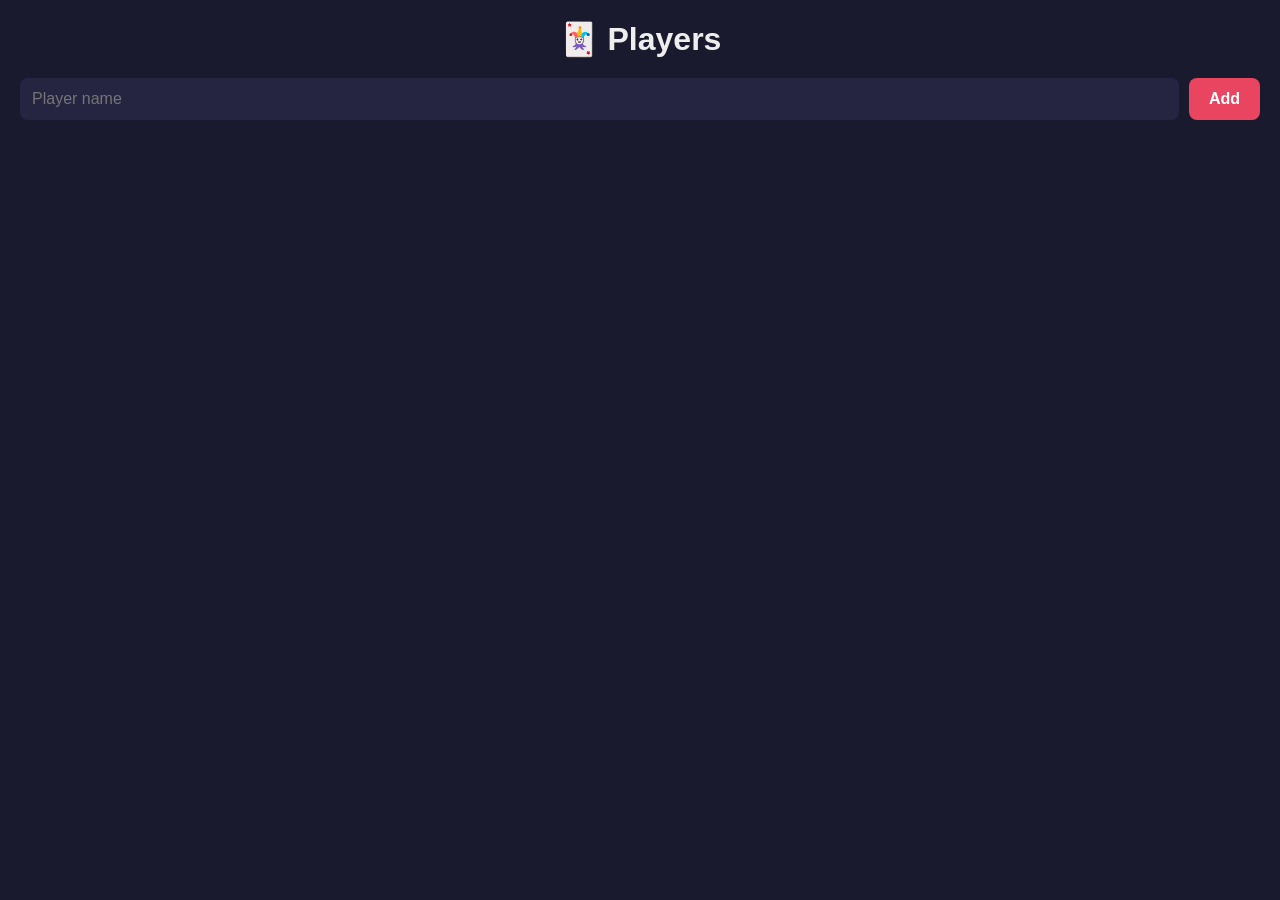
==== templates/players.html @ a3e2fd1c "Legends Poker" ====
<!DOCTYPE html>
<html lang="en">
<head>
    <meta charset="UTF-8">
    <meta name="viewport" content="width=device-width, initial-scale=1.0, user-scalable=no">
    <meta name="apple-mobile-web-app-capable" content="yes">
    <title>Players</title>
    <style>
        * { box-sizing: border-box; margin: 0; padding: 0; }
        body { font-family: -apple-system, BlinkMacSystemFont, sans-serif; background: #1a1a2e; color: #eee; padding: 20px; }
        h1 { text-align: center; margin-bottom: 20px; }
        .add-player { display: flex; gap: 10px; margin-bottom: 20px; }
        input { flex: 1; padding: 12px; border-radius: 8px; border: none; background: #252542; color: #fff; font-size: 16px; }
        button { padding: 12px 20px; border-radius: 8px; border: none; background: #e94560; color: #fff; font-size: 16px; font-weight: 600; }
        .player-list { display: flex; flex-direction: column; gap: 10px; }
        .player-card { background: #252542; padding: 16px; border-radius: 10px; display: flex; justify-content: space-between; align-items: center; }
        .player-name { font-size: 18px; font-weight: 600; }
        .empty { text-align: center; color: #888; margin-top: 40px; }
    </style>
</head>
<body>
    <h1>🃏 Players</h1>
    <div class="add-player">
        <input type="text" id="new-player" placeholder="Player name">
        <button onclick="addPlayer()">Add</button>
    </div>
    <div class="player-list" id="player-list"></div>
    <script>
        let players = [];
        
        async function loadPlayers() {
            const res = await fetch('/api/players');
            players = await res.json();
            render();
        }
        
        function render() {
            const list = document.getElementById('player-list');
            if (players.length === 0) {
                list.innerHTML = '<p class="empty">No players yet. Add one above!</p>';
                return;
            }
            list.innerHTML = players.map(p => `
                <div class="player-card">
                    <span class="player-name">${p.name}</span>
                </div>
            `).join('');
        }
        
        async function addPlayer() {
            const input = document.getElementById('new-player');
            const name = input.value.trim();
            if (!name) return;
            
            await fetch('/api/players', {
                method: 'POST',
                headers: {'Content-Type': 'application/json'},
                body: JSON.stringify({name})
            });
            
            input.value = '';
            loadPlayers();
        }
        
        document.getElementById('new-player').addEventListener('keypress', e => {
            if (e.key === 'Enter') addPlayer();
        });
        
        loadPlayers();
    </script>
</body>
</html>
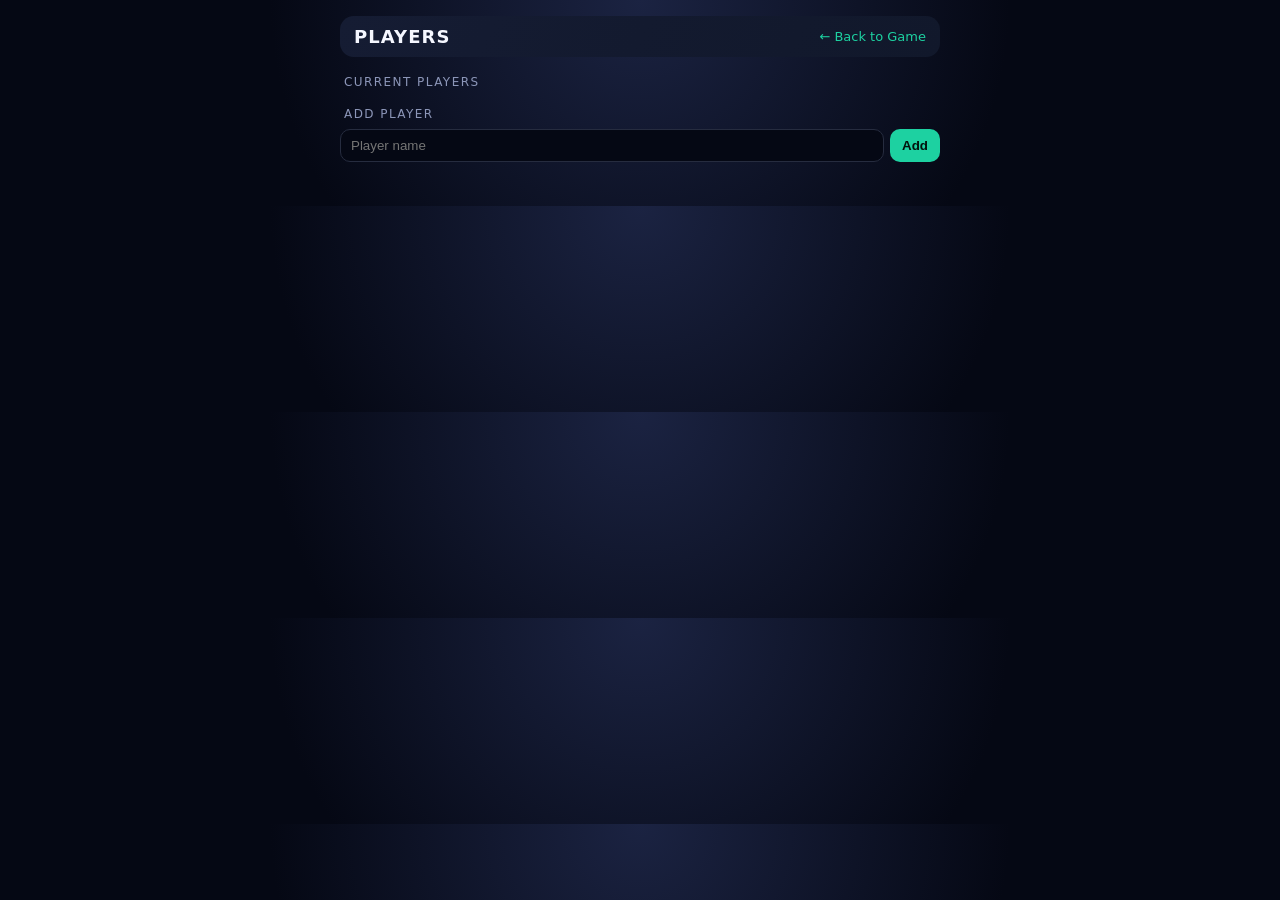
==== commit 5add2218: "Legends Poker" ====
--- a/templates/players.html
+++ b/templates/players.html
@@ -1,72 +1,206 @@
 <!DOCTYPE html>
 <html lang="en">
 <head>
-    <meta charset="UTF-8">
-    <meta name="viewport" content="width=device-width, initial-scale=1.0, user-scalable=no">
-    <meta name="apple-mobile-web-app-capable" content="yes">
-    <title>Players</title>
-    <style>
-        * { box-sizing: border-box; margin: 0; padding: 0; }
-        body { font-family: -apple-system, BlinkMacSystemFont, sans-serif; background: #1a1a2e; color: #eee; padding: 20px; }
-        h1 { text-align: center; margin-bottom: 20px; }
-        .add-player { display: flex; gap: 10px; margin-bottom: 20px; }
-        input { flex: 1; padding: 12px; border-radius: 8px; border: none; background: #252542; color: #fff; font-size: 16px; }
-        button { padding: 12px 20px; border-radius: 8px; border: none; background: #e94560; color: #fff; font-size: 16px; font-weight: 600; }
-        .player-list { display: flex; flex-direction: column; gap: 10px; }
-        .player-card { background: #252542; padding: 16px; border-radius: 10px; display: flex; justify-content: space-between; align-items: center; }
-        .player-name { font-size: 18px; font-weight: 600; }
-        .empty { text-align: center; color: #888; margin-top: 40px; }
-    </style>
+  <meta charset="UTF-8" />
+  <title>Legends Poker · Players</title>
+  <meta name="viewport" content="width=device-width, initial-scale=1" />
+  <style>
+    :root {
+      --bg: #050814;
+      --bg-elevated: #101628;
+      --accent: #1dd1a1;
+      --danger: #ff6b6b;
+      --text: #f5f7ff;
+      --text-muted: #8c96b8;
+      --border-subtle: #262c3f;
+      --radius-lg: 14px;
+      --radius-md: 10px;
+      --font-main: system-ui, -apple-system, BlinkMacSystemFont, "SF Pro Text",
+        "Segoe UI", sans-serif;
+    }
+
+    body {
+      margin: 0;
+      font-family: var(--font-main);
+      background: radial-gradient(circle at top, #1b2342 0, #050814 55%);
+      color: var(--text);
+    }
+
+    .app-shell {
+      max-width: 600px;
+      margin: 0 auto;
+      padding: 16px 12px 40px;
+    }
+
+    .app-header {
+      display: flex;
+      justify-content: space-between;
+      align-items: center;
+      padding: 10px 14px;
+      margin-bottom: 10px;
+      border-radius: var(--radius-lg);
+      background: linear-gradient(120deg, #151c33, #11182b);
+    }
+
+    .app-title-line {
+      font-size: 18px;
+      font-weight: 700;
+      letter-spacing: 0.06em;
+      text-transform: uppercase;
+    }
+
+    .back-link {
+      font-size: 13px;
+      color: var(--accent);
+      cursor: pointer;
+    }
+
+    .section-header {
+      margin: 18px 4px 8px;
+      font-size: 12px;
+      text-transform: uppercase;
+      letter-spacing: 0.12em;
+      color: var(--text-muted);
+    }
+
+    .player-row {
+      display: flex;
+      justify-content: space-between;
+      align-items: center;
+      padding: 8px 10px;
+      margin-bottom: 6px;
+      border-radius: var(--radius-md);
+      background: var(--bg-elevated);
+      border: 1px solid var(--border-subtle);
+      font-size: 13px;
+    }
+
+    .player-name {
+      font-weight: 500;
+    }
+
+    .player-delete {
+      font-size: 12px;
+      color: var(--danger);
+      cursor: pointer;
+    }
+
+    .add-form {
+      display: flex;
+      gap: 6px;
+      margin-top: 8px;
+    }
+
+    .add-input {
+      flex: 1;
+      padding: 8px 10px;
+      border-radius: var(--radius-md);
+      border: 1px solid var(--border-subtle);
+      background: #050814;
+      color: var(--text);
+    }
+
+    .add-btn {
+      padding: 8px 12px;
+      border-radius: var(--radius-md);
+      border: none;
+      background: var(--accent);
+      color: #02120c;
+      font-weight: 600;
+      cursor: pointer;
+    }
+
+    .error {
+      margin-top: 4px;
+      font-size: 12px;
+      color: var(--danger);
+    }
+  </style>
 </head>
 <body>
-    <h1>🃏 Players</h1>
-    <div class="add-player">
-        <input type="text" id="new-player" placeholder="Player name">
-        <button onclick="addPlayer()">Add</button>
+  <div class="app-shell">
+    <header class="app-header">
+      <div class="app-title-line">Players</div>
+      <div class="back-link" onclick="goBack()">← Back to Game</div>
+    </header>
+
+    <div class="section-header">Current players</div>
+    <div id="players-list"></div>
+
+    <div class="section-header">Add player</div>
+    <div class="add-form">
+      <input
+        id="player-name-input"
+        class="add-input"
+        type="text"
+        placeholder="Player name"
+      />
+      <button class="add-btn" onclick="addPlayer()">Add</button>
     </div>
-    <div class="player-list" id="player-list"></div>
-    <script>
-        let players = [];
-        
-        async function loadPlayers() {
-            const res = await fetch('/api/players');
-            players = await res.json();
-            render();
-        }
-        
-        function render() {
-            const list = document.getElementById('player-list');
-            if (players.length === 0) {
-                list.innerHTML = '<p class="empty">No players yet. Add one above!</p>';
-                return;
-            }
-            list.innerHTML = players.map(p => `
-                <div class="player-card">
-                    <span class="player-name">${p.name}</span>
-                </div>
-            `).join('');
-        }
-        
-        async function addPlayer() {
-            const input = document.getElementById('new-player');
-            const name = input.value.trim();
-            if (!name) return;
-            
-            await fetch('/api/players', {
-                method: 'POST',
-                headers: {'Content-Type': 'application/json'},
-                body: JSON.stringify({name})
-            });
-            
-            input.value = '';
-            loadPlayers();
-        }
-        
-        document.getElementById('new-player').addEventListener('keypress', e => {
-            if (e.key === 'Enter') addPlayer();
-        });
-        
+    <div id="error" class="error"></div>
+  </div>
+
+  <script>
+    async function loadPlayers() {
+      const res = await fetch("/api/players");
+      const players = await res.json();
+      const list = document.getElementById("players-list");
+      list.innerHTML = "";
+
+      players.forEach((p) => {
+        const row = document.createElement("div");
+        row.className = "player-row";
+
+        const name = document.createElement("div");
+        name.className = "player-name";
+        name.textContent = p.name;
+
+        const del = document.createElement("div");
+        del.className = "player-delete";
+        del.textContent = "Delete";
+        del.onclick = () => deletePlayer(p.id);
+
+        row.appendChild(name);
+        row.appendChild(del);
+
+        list.appendChild(row);
+      });
+    }
+
+    async function addPlayer() {
+      const input = document.getElementById("player-name-input");
+      const err = document.getElementById("error");
+      const name = input.value.trim();
+      if (!name) {
+        err.textContent = "Name required.";
+        return;
+      }
+      err.textContent = "";
+      const res = await fetch("/api/players", {
+        method: "POST",
+        headers: { "Content-Type": "application/json" },
+        body: JSON.stringify({ name }),
+      });
+      const data = await res.json();
+      if (!res.ok || data.error) {
+        err.textContent = data.error || "Error adding player.";
+      } else {
+        input.value = "";
         loadPlayers();
-    </script>
+      }
+    }
+
+    async function deletePlayer(id) {
+      if (!confirm("Delete this player and their history?")) return;
+      await fetch(`/api/players/${id}`, { method: "DELETE" });
+      loadPlayers();
+    }
+
+    function goBack() {
+      window.location.href = "/";
+    }
+
+    loadPlayers();
+  </script>
 </body>
-</html>
+</html>
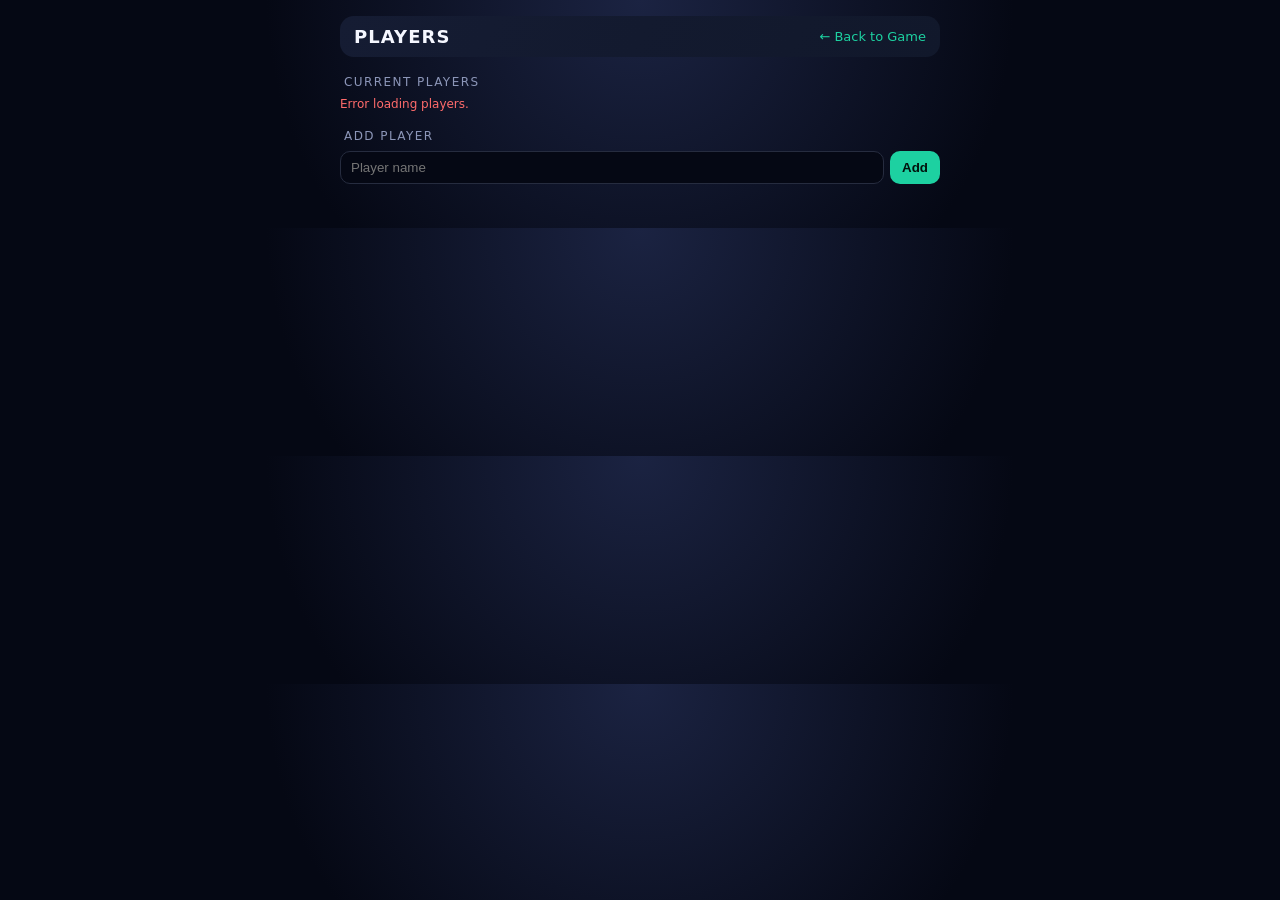
==== commit df6e5cbd: "Improve error handling in player management Refactor player loading and adding functions to handle e" ====
--- a/templates/players.html
+++ b/templates/players.html
@@ -3,6 +3,7 @@
 <head>
   <meta charset="UTF-8" />
   <title>Legends Poker · Players</title>
+  <link rel="stylesheet" href="{{ url_for('static', filename='style.css') }}">
   <meta name="viewport" content="width=device-width, initial-scale=1" />
   <style>
     :root {
@@ -142,29 +143,39 @@
 
   <script>
     async function loadPlayers() {
-      const res = await fetch("/api/players");
-      const players = await res.json();
       const list = document.getElementById("players-list");
       list.innerHTML = "";
-
-      players.forEach((p) => {
-        const row = document.createElement("div");
-        row.className = "player-row";
-
-        const name = document.createElement("div");
-        name.className = "player-name";
-        name.textContent = p.name;
-
-        const del = document.createElement("div");
-        del.className = "player-delete";
-        del.textContent = "Delete";
-        del.onclick = () => deletePlayer(p.id);
-
-        row.appendChild(name);
-        row.appendChild(del);
-
-        list.appendChild(row);
-      });
+      try {
+        const res = await fetch("/api/players");
+        if (!res.ok) throw new Error("Failed to load players");
+        const players = await res.json();
+
+        if (!players.length) {
+          list.innerHTML = '<div class="section-header" style="margin-top:4px;">No players yet.</div>';
+          return;
+        }
+
+        players.forEach((p) => {
+          const row = document.createElement("div");
+          row.className = "player-row";
+
+          const name = document.createElement("div");
+          name.className = "player-name";
+          name.textContent = p.name;
+
+          const del = document.createElement("div");
+          del.className = "player-delete";
+          del.textContent = "Delete";
+          del.onclick = () => deletePlayer(p.id);
+
+          row.appendChild(name);
+          row.appendChild(del);
+
+          list.appendChild(row);
+        });
+      } catch (e) {
+        list.innerHTML = '<div class="error">Error loading players.</div>';
+      }
     }
 
     async function addPlayer() {
@@ -176,31 +187,47 @@
         return;
       }
       err.textContent = "";
-      const res = await fetch("/api/players", {
-        method: "POST",
-        headers: { "Content-Type": "application/json" },
-        body: JSON.stringify({ name }),
-      });
-      const data = await res.json();
-      if (!res.ok || data.error) {
-        err.textContent = data.error || "Error adding player.";
-      } else {
-        input.value = "";
-        loadPlayers();
+      try {
+        const res = await fetch("/api/players", {
+          method: "POST",
+          headers: { "Content-Type": "application/json" },
+          body: JSON.stringify({ name }),
+        });
+        const data = await res.json().catch(() => ({}));
+        if (!res.ok || data.error) {
+          err.textContent = data.error || "Error adding player.";
+        } else {
+          input.value = "";
+          loadPlayers();
+        }
+      } catch (e) {
+        err.textContent = "Network error adding player.";
       }
     }
 
     async function deletePlayer(id) {
       if (!confirm("Delete this player and their history?")) return;
-      await fetch(`/api/players/${id}`, { method: "DELETE" });
-      loadPlayers();
+      try {
+        await fetch(`/api/players/${id}`, { method: "DELETE" });
+        loadPlayers();
+      } catch (e) {
+        // optional: surface an error
+      }
     }
 
     function goBack() {
       window.location.href = "/";
     }
+
+    document
+      .getElementById("player-name-input")
+      .addEventListener("keypress", (e) => {
+        if (e.key === "Enter") {
+          addPlayer();
+        }
+      });
 
     loadPlayers();
   </script>
 </body>
-</html>+</html>
